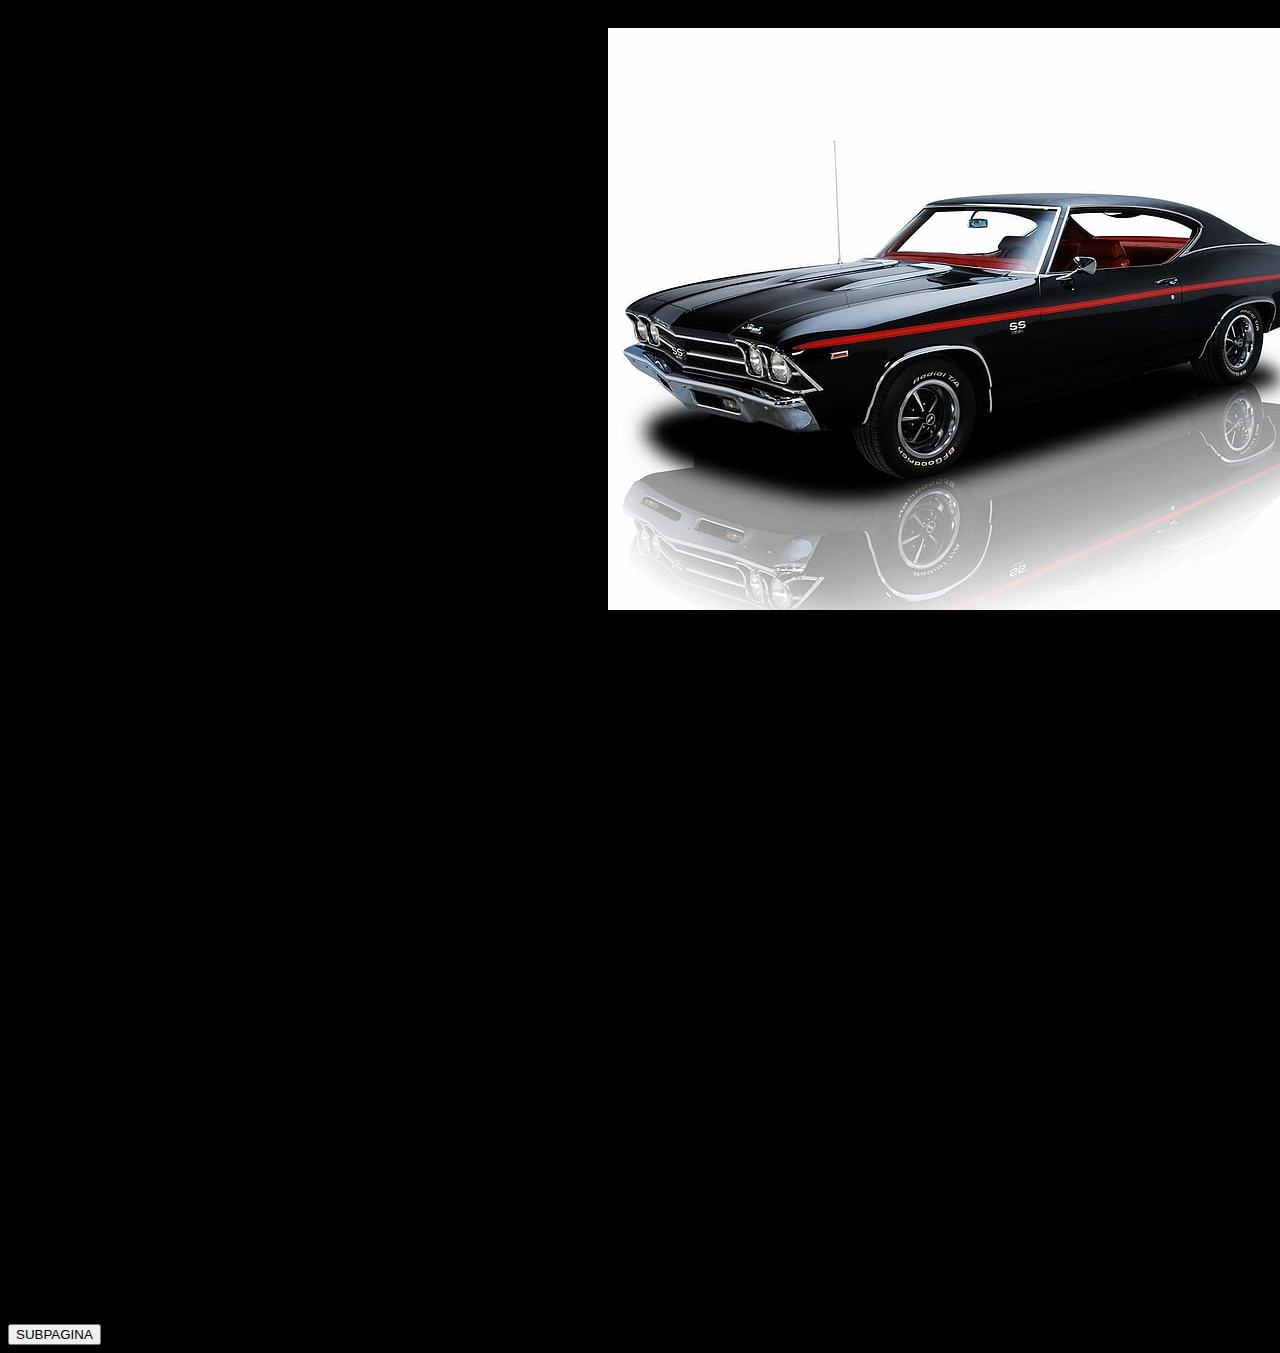
==== index.html @ 863bf9cb "cargando archivos" ====
<!DOCTYPE html>
<html lang="en">
<head>
    <meta charset="UTF-8">
    <meta http-equiv="X-UA-Compatible" content="IE=edge">
    <meta name="viewport" content="width=device-width, initial-scale=1.0">
    <title>Pagina Web</title>
    <link rel="stylesheet" href="./css/style.css">
</head>
<body>
    <img  src="./img/1.jpg" alt="">
    <a href="./html/subpagina.html"><button>SUBPAGINA</button></a>



<script src="js/js.js"></script>
</body>
</html>
---- css/style.css ----
body{
    background-color:black;
}
img{
    margin-top: 20px;
    margin-left: 600px;
    margin-bottom: 10px;
    
}
button{
    margin-top: 700px;
}
button :hover{
    color: red;
    padding: 20px;

}
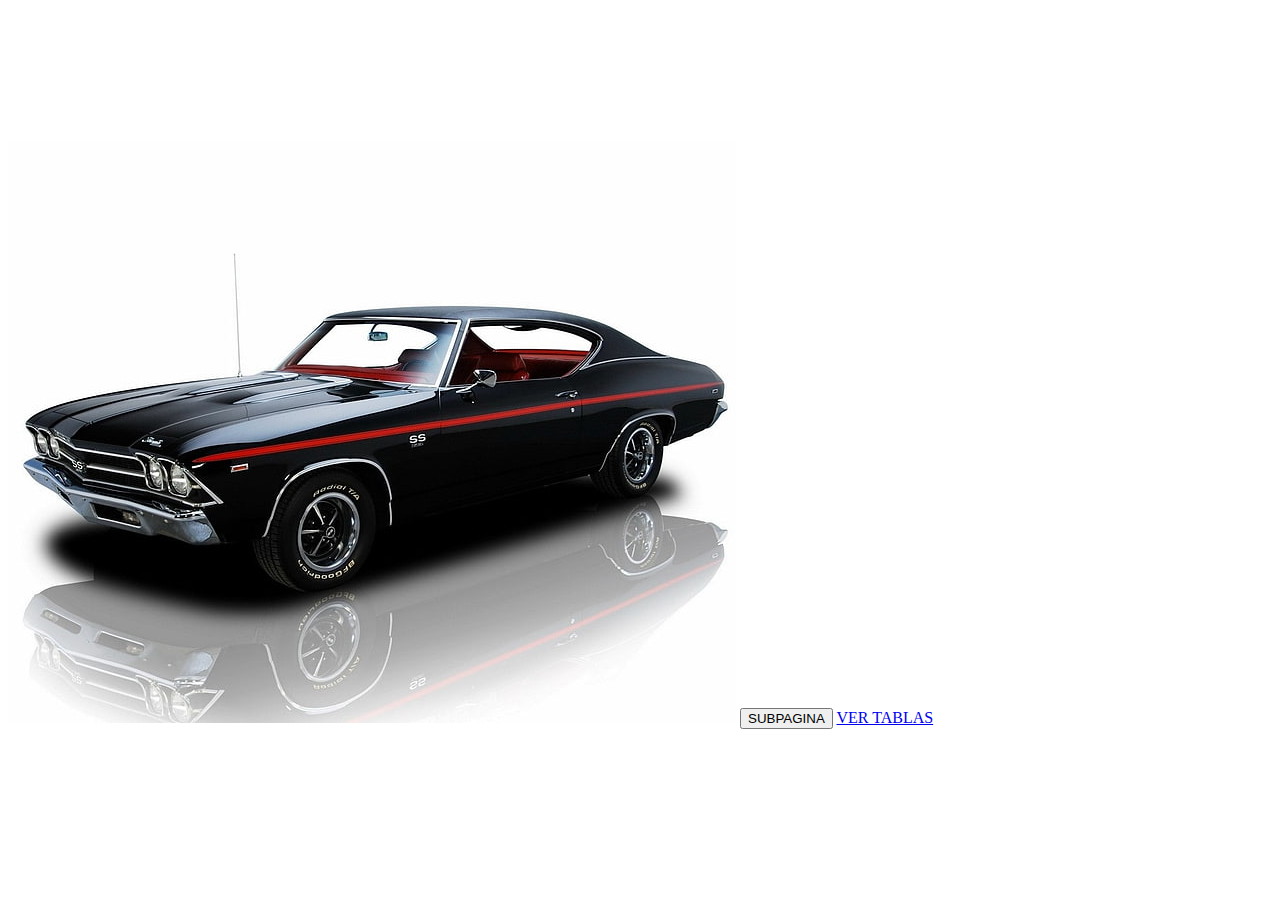
==== commit 85d9b925: "cargando archivos de tabla" ====
--- a/index.html
+++ b/index.html
@@ -10,6 +10,7 @@
 <body>
     <img  src="./img/1.jpg" alt="">
     <a href="./html/subpagina.html"><button>SUBPAGINA</button></a>
+    <a href="./html/tablas.html">VER TABLAS</a>
 
 
 
--- a/css/style.css
+++ b/css/style.css
@@ -1,12 +1,5 @@
-body{
-    background-color:black;
-}
-img{
-    margin-top: 20px;
-    margin-left: 600px;
-    margin-bottom: 10px;
-    
-}
+
+
 button{
     margin-top: 700px;
 }
@@ -14,4 +7,7 @@
     color: red;
     padding: 20px;
 
-}+}
+tr:hover{
+    background-color: brown;
+}
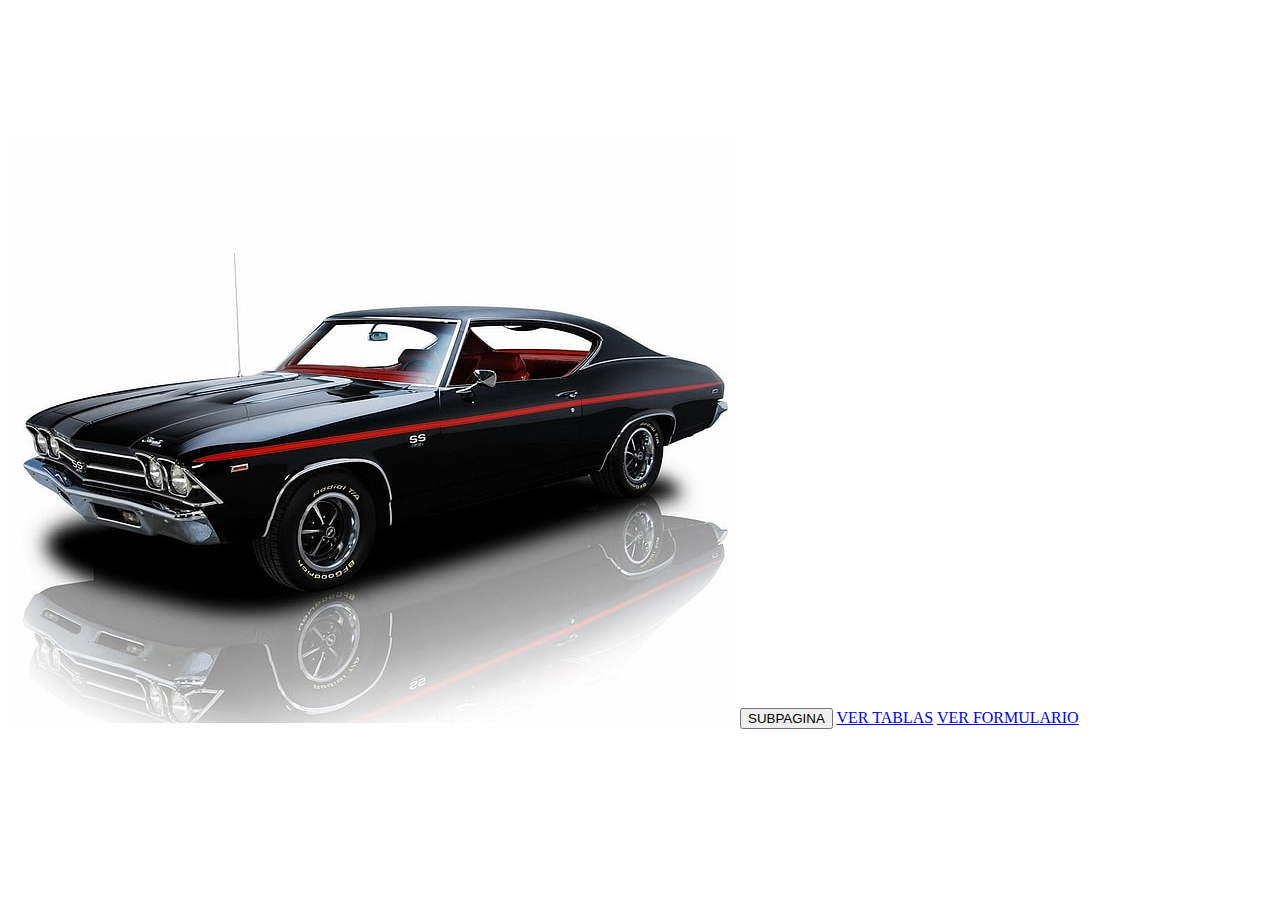
==== commit b1b0adff: "scribt form" ====
--- a/index.html
+++ b/index.html
@@ -11,6 +11,7 @@
     <img  src="./img/1.jpg" alt="">
     <a href="./html/subpagina.html"><button>SUBPAGINA</button></a>
     <a href="./html/tablas.html">VER TABLAS</a>
+    <a href="/html/form.html">VER FORMULARIO</a>
 
 
 
--- a/css/style.css
+++ b/css/style.css
@@ -1,4 +1,3 @@
-
 
 button{
     margin-top: 700px;
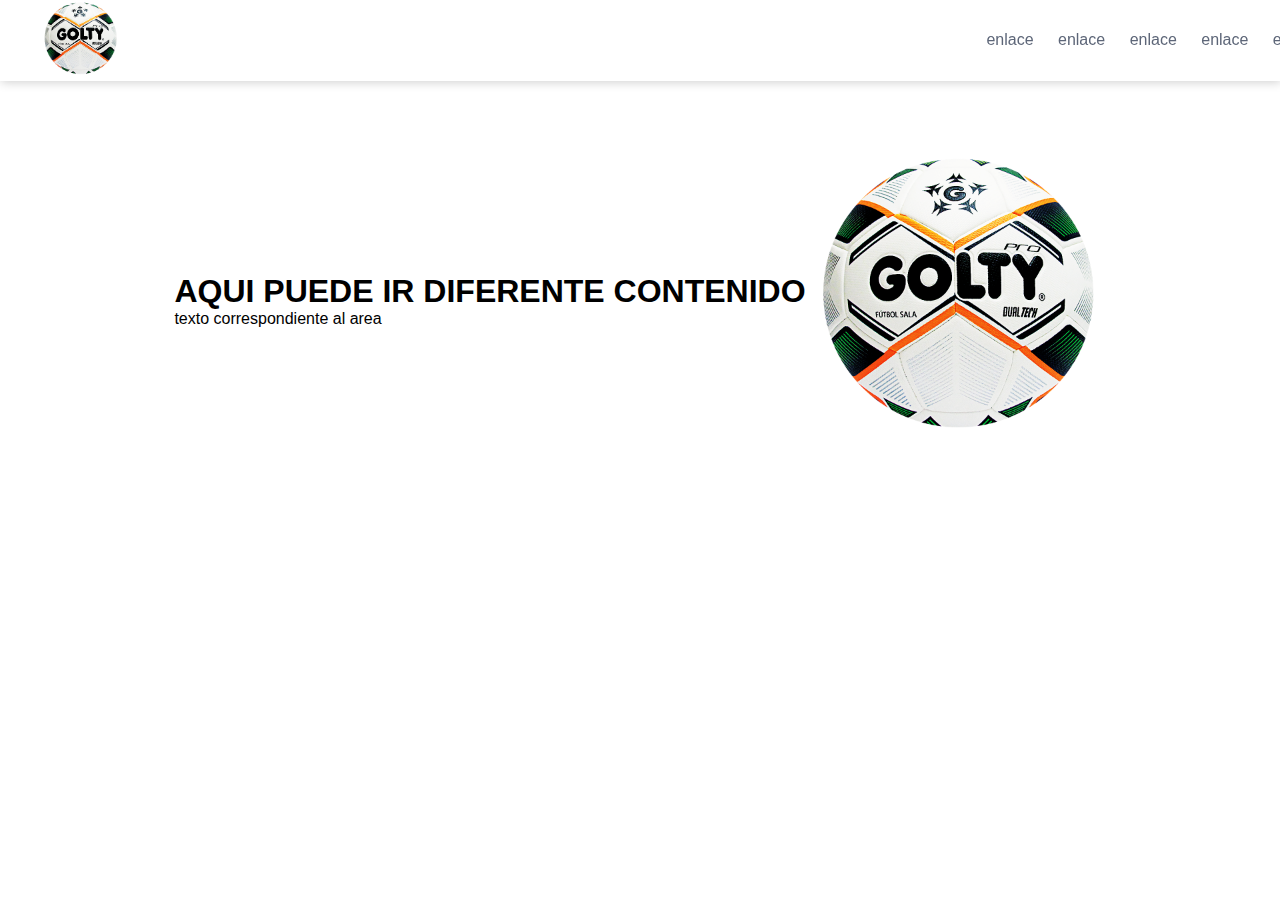
==== commit b5772a2b: "update index" ====
--- a/index.html
+++ b/index.html
@@ -6,15 +6,37 @@
     <meta name="viewport" content="width=device-width, initial-scale=1.0">
     <title>Pagina Web</title>
     <link rel="stylesheet" href="./css/style.css">
+    <link rel=" icon" href="./img/BALON-FUTBOL-MOLTEN-NRO-5-PF-550.png" type="image/x-png">
 </head>
 <body>
-    <img  src="./img/1.jpg" alt="">
-    <a href="./html/subpagina.html"><button>SUBPAGINA</button></a>
-    <a href="./html/tablas.html">VER TABLAS</a>
-    <a href="/html/form.html">VER FORMULARIO</a>
-
-
-
-<script src="js/js.js"></script>
+   <header>
+    <!-- menu de la pagina -->
+    <nav>
+        <section class="contenedor nav">
+            
+            <div class="logo">
+                <img src="./img/BALON-FUTBOL-MOLTEN-NRO-5-PF-550.png" alt="">
+            </div>
+            <div class="enlaces_header">
+                <a href="">enlace</a>
+                <a href="">enlace</a>
+                <a href="">enlace</a>
+                <a href="">enlace</a>
+                <a href="">enlace</a>
+            </div>
+        </section>
+    </nav>
+    <!-- contenedor de la pagina -->
+    <div class="contenedor">
+        <section class="contenido_header">
+            <section class="text_header">
+                <h1>AQUI PUEDE IR DIFERENTE CONTENIDO</h1>
+                <p>texto correspondiente al area</p>
+            </section>
+            <img id="foto_perfil" src="./img/BALON-FUTBOL-MOLTEN-NRO-5-PF-550.png" alt="">
+        </section>
+        
+    </div>
+   </header>
 </body>
 </html>--- a/css/style.css
+++ b/css/style.css
@@ -1,12 +1,50 @@
-
-button{
-    margin-top: 700px;
+*{
+    margin: 0;
+    padding: 0;
+    font-family: 'Roboto',sans-serif;
 }
-button :hover{
-    color: red;
-    padding: 20px;
-
+.contenedor{
+    width: 90%;
+    max-width: 1500px;
+    margin: auto;
 }
-tr:hover{
-    background-color: brown;
+nav{
+    width: 100%;
+    height: 80px;
+    background: #fff;
+    border-bottom: 1px solid transparent;
+    box-shadow: 1px 1px 10px 0 rgba(0, 0, 0,.2);
+    position: fixed;
+    top: 0;
+    z-index: 100;
 }
+.nav{
+    display: flex;
+    justify-content: space-between;
+    height: 80px;
+    width: 100%;
+    align-items: center;
+    padding: 0 40px;
+}
+.nav .logo{
+    height: 80px;
+}
+.nav .logo img{
+    height: 100%;
+}
+.nav .enlaces_header a{
+    color: #5d6678;
+    text-decoration: none;
+    margin-left: 20px;
+}
+.contenido_header{
+    width: 100%;
+    height: 600px;
+    display: flex;
+    justify-content: center;
+    align-items: center;
+}
+#foto_perfil{
+    height: 300px;
+    width: 300px;
+}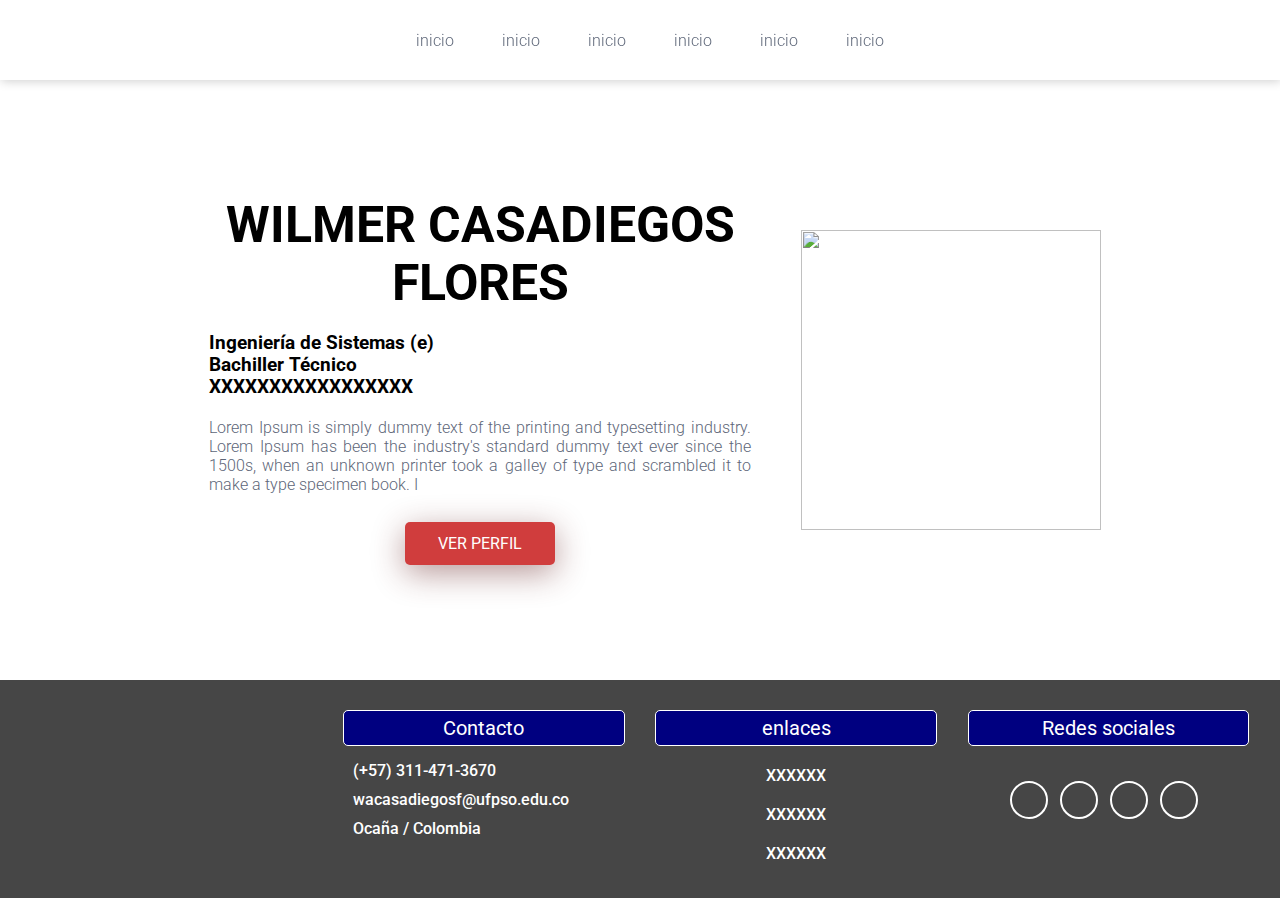
==== commit 85841c8d: "cargando archivos" ====
--- a/index.html
+++ b/index.html
@@ -4,39 +4,91 @@
     <meta charset="UTF-8">
     <meta http-equiv="X-UA-Compatible" content="IE=edge">
     <meta name="viewport" content="width=device-width, initial-scale=1.0">
-    <title>Pagina Web</title>
-    <link rel="stylesheet" href="./css/style.css">
-    <link rel=" icon" href="./img/BALON-FUTBOL-MOLTEN-NRO-5-PF-550.png" type="image/x-png">
+    <meta name="description" content="Hoja de vida, Curriculum Vitae de Wilder Duarte">
+    <meta name="title" content="Hoja de Vida de Wider Duarte">
+    <meta name="keywords" content="Hoja de Vida, Curriculum Vitae, HV, CV, Perfil Profesional">
+    <link rel="author" href="ENLACE DE LINKEDIN">
+    <link rel="icon" href="img/WilderDuarte.png" type="image/png">
+    <title>Hoja de Vida - Wilder Duarte</title>
+    <link href="https://fonts.googleapis.com/css?family=Roboto:100,300,400,700&display=swap" rel="stylesheet">
+    <link rel="stylesheet" href="/css/style.css">
 </head>
 <body>
-   <header>
-    <!-- menu de la pagina -->
-    <nav>
-        <section class="contenedor nav">
+    <header id="inicio">
+        <nav>
+            <section class="contenedor nav">
+                <div class="enlaces-header">
+                    <a href="#">inicio</a>
+                    <a href="#">inicio</a>
+                    <a href="#">inicio</a>
+                    <a href="#">inicio</a>
+                    <a href="#">inicio</a>
+                    <a href="#">inicio</a>
+                </div>
+            </section>
+        </nav>
+        <div class="contenedor">
+            <section class="contenido-header">
+                <section class="textos-header">
+                    <h1>WILMER CASADIEGOS FLORES</h1>
+                    <div class="titulospro">
+                        <h3><i class="fa-solid fa-circle-check"></i>  Ingeniería de Sistemas (e)</h3>
+                        <h3><i class="fa-solid fa-circle-check"></i>  Bachiller Técnico</h3>
+                        <h3><i class="fa-solid fa-circle-check"></i>  XXXXXXXXXXXXXXXXX</h3>
+                    </div>
+                    <p>Lorem Ipsum is simply dummy text of the printing and typesetting industry. Lorem Ipsum has been the industry's standard dummy text ever since the 1500s, when an unknown printer took a galley of type and scrambled it to make a type specimen book. I</p>
+                    <a href="#" target="_blank">Ver Perfil</a>
+                </section>
+                <img src="img/" alt="">
+            </section>
+        </div>
+    </header>
+
+    <!-- Pie de pagina -->
+    <footer>
+        <div class="partFooter">
+            <img src="img/" alt="">
+        </div>
             
-            <div class="logo">
-                <img src="./img/BALON-FUTBOL-MOLTEN-NRO-5-PF-550.png" alt="">
+        <div class="partFooter">
+            <h4>Contacto</h4>
+        
+            <div class="contac">
+                <i class="fa-solid fa-phone"></i>
+                <p>(+57) 311-471-3670</p>
             </div>
-            <div class="enlaces_header">
-                <a href="">enlace</a>
-                <a href="">enlace</a>
-                <a href="">enlace</a>
-                <a href="">enlace</a>
-                <a href="">enlace</a>
+
+            <div class="contac">
+            <i class="fa-solid fa-envelope"></i>
+            <p>wacasadiegosf@ufpso.edu.co</p>   
+             </div>
+
+            <div class="contac">
+            <i class="fa-solid fa-location-dot"></i>
+            <p>Ocaña / Colombia</p>   
+             </div>
+
+        </div>
+
+        <div class="partFooter">
+            <h4>enlaces</h4>
+            <a href="#">XXXXXX</a>
+            <a href="#">XXXXXX</a>
+            <a href="#">XXXXXX</a>
+        </div>
+            
+        <div class="partFooter">
+            <h4>Redes sociales</h4>
+            <div class="social-media">
+                <a href="https://github.com/wilmerCs9" target="_blank"><i class="fa-brands fa-github"></i></a>
+                <a href="#"><i class="fa-brands fa-linkedin"></i></a>
+                <a href="#"><i class="fa-brands fa-facebook"></i></a>
+                <a href="#"><i class="fa-brands fa-instagram"></i></a>
             </div>
-        </section>
-    </nav>
-    <!-- contenedor de la pagina -->
-    <div class="contenedor">
-        <section class="contenido_header">
-            <section class="text_header">
-                <h1>AQUI PUEDE IR DIFERENTE CONTENIDO</h1>
-                <p>texto correspondiente al area</p>
-            </section>
-            <img id="foto_perfil" src="./img/BALON-FUTBOL-MOLTEN-NRO-5-PF-550.png" alt="">
-        </section>
-        
-    </div>
-   </header>
+        </div>
+            
+    </footer>
+
+    <script src="https://kit.fontawesome.com/5c07f1232e.js" crossorigin="anonymous"></script>
 </body>
 </html>--- a/css/style.css
+++ b/css/style.css
@@ -1,50 +1,201 @@
-*{
+* {
     margin: 0;
     padding: 0;
-    font-family: 'Roboto',sans-serif;
-}
-.contenedor{
+    box-sizing: border-box;
+}
+
+body {
+    font-family: 'Roboto', sans-serif;
+}
+
+h1 {
+    font-size: 50px;
+}
+
+.contenedor {
     width: 90%;
-    max-width: 1500px;
+    max-width: 1400px;
     margin: auto;
-}
-nav{
+    overflow: hidden;
+}
+
+header::before {
+    content: "";
+    display: block;
+    margin-bottom: 80px;
+}
+
+nav {
     width: 100%;
     height: 80px;
     background: #fff;
     border-bottom: 1px solid transparent;
-    box-shadow: 1px 1px 10px 0 rgba(0, 0, 0,.2);
+    box-shadow: 1px 1px 10px 0 rgba(0,0,0,.2);
     position: fixed;
     top: 0;
     z-index: 100;
 }
-.nav{
+
+.nav {
     display: flex;
-    justify-content: space-between;
     height: 80px;
     width: 100%;
     align-items: center;
-    padding: 0 40px;
-}
-.nav .logo{
-    height: 80px;
-}
-.nav .logo img{
-    height: 100%;
-}
-.nav .enlaces_header a{
+}
+
+.enlaces-header {
+    font-weight: 300;
+    margin: auto;
+}
+
+.nav .enlaces-header a {
     color: #5d6678;
     text-decoration: none;
     margin-left: 20px;
-}
-.contenido_header{
-    width: 100%;
+    padding: 12px;
+    border-radius: 10px;
+}
+
+.nav .enlaces-header a:hover {
+    color: #fff;
+    background-color: #d03d3d;
+    border-color: #d03d3d;
+    transition: all ease-in-out .5s;
+}
+
+.titulospro {
+    text-align: left;
+    margin: 20px 0;
+}
+
+.contenido-header {
+    width: 80%;
     height: 600px;
     display: flex;
-    justify-content: center;
+    justify-content: space-between;
     align-items: center;
-}
-#foto_perfil{
+    text-align: center;
+    margin: 0 auto;
+}
+
+.contenido-header > img {
+    width: 300px;
     height: 300px;
-    width: 300px;
+    margin-left: 50px;
+    animation: ease-in animacion 0.5s;
+}
+
+.textos-header {
+    margin: 0 0 0 30px;
+}
+
+.contenido-header P {
+    font-weight: 300;
+    margin-top: 14px;
+    color: #5d6678;
+    text-align: justify;
+}
+
+@keyframes animacion {
+    0% { transform: scale(0); }
+    100% { transform: scale(1); }
+}
+
+.contenido-header a {
+    margin: 28px 0 0 0;
+    width: 150px;
+    display: inline-block;
+    background-color: #d03d3d;
+    text-align: center;
+    color: #fff;
+    text-decoration: none;
+    padding: 12px 0;
+    border-radius: 5px;
+    font-weight: 400;
+    font-size: 16px;
+    text-transform: uppercase;
+    box-shadow: 0 8px 32px rgba(97, 31, 31, 0.46);
+}
+
+/* -----------------FOOTER----------------- */
+
+footer {
+    background-color: rgb(70,70,70);
+    padding: 20px 0;
+    padding-top: 30px;
+    overflow: hidden;
+    display: flex;
+    flex-wrap: wrap;
+    justify-content: space-evenly;
+    margin: auto;
+}
+
+.partFooter {
+    width: 22%;
+    text-align: center;
+}
+
+.partFooter img {
+    width: 60%;
+}
+
+.partFooter h4 {
+    color: white;
+    font-size: 20px;
+    font-weight: 400;
+    margin-bottom: 15px;
+    background-color: navy;
+    padding: 5px;border-radius: 5px;
+    border: 1px solid white;
+}
+
+.contac {
+    margin: 10px;
+    display: block;
+    text-align: left;
+    color: #fff;
+}
+
+.contac > i {
+    float: left;
+    margin-right: 10px;
+}
+
+.contac > p {
+    font-weight: 500;
+}
+
+.partFooter > a {
+    color: #fff;
+    display: block;
+    text-decoration: none;
+    margin-bottom: 10px;
+    font-weight: 500;
+    padding: 5px;
+    border-radius: 5px;
+}
+
+.partFooter > a:hover {
+    background-color: navy;
+    transition: all ease-in-out .4s;
+}
+
+.social-media > a > i {
+    color: #fff;
+    display: inline-block;
+    font-size: 25px;
+    border: 2px solid #fff;
+    border-radius: 50px;
+    width: 38px;
+    height: 38px;
+    line-height: 36px;
+    text-align: center;
+    cursor: pointer;
+    transition: all ease-in-out .3s;
+    margin-right: 8px;
+    margin-top: 20px;
+}
+
+.social-media > a > i:hover {
+    background-color: navy;
 }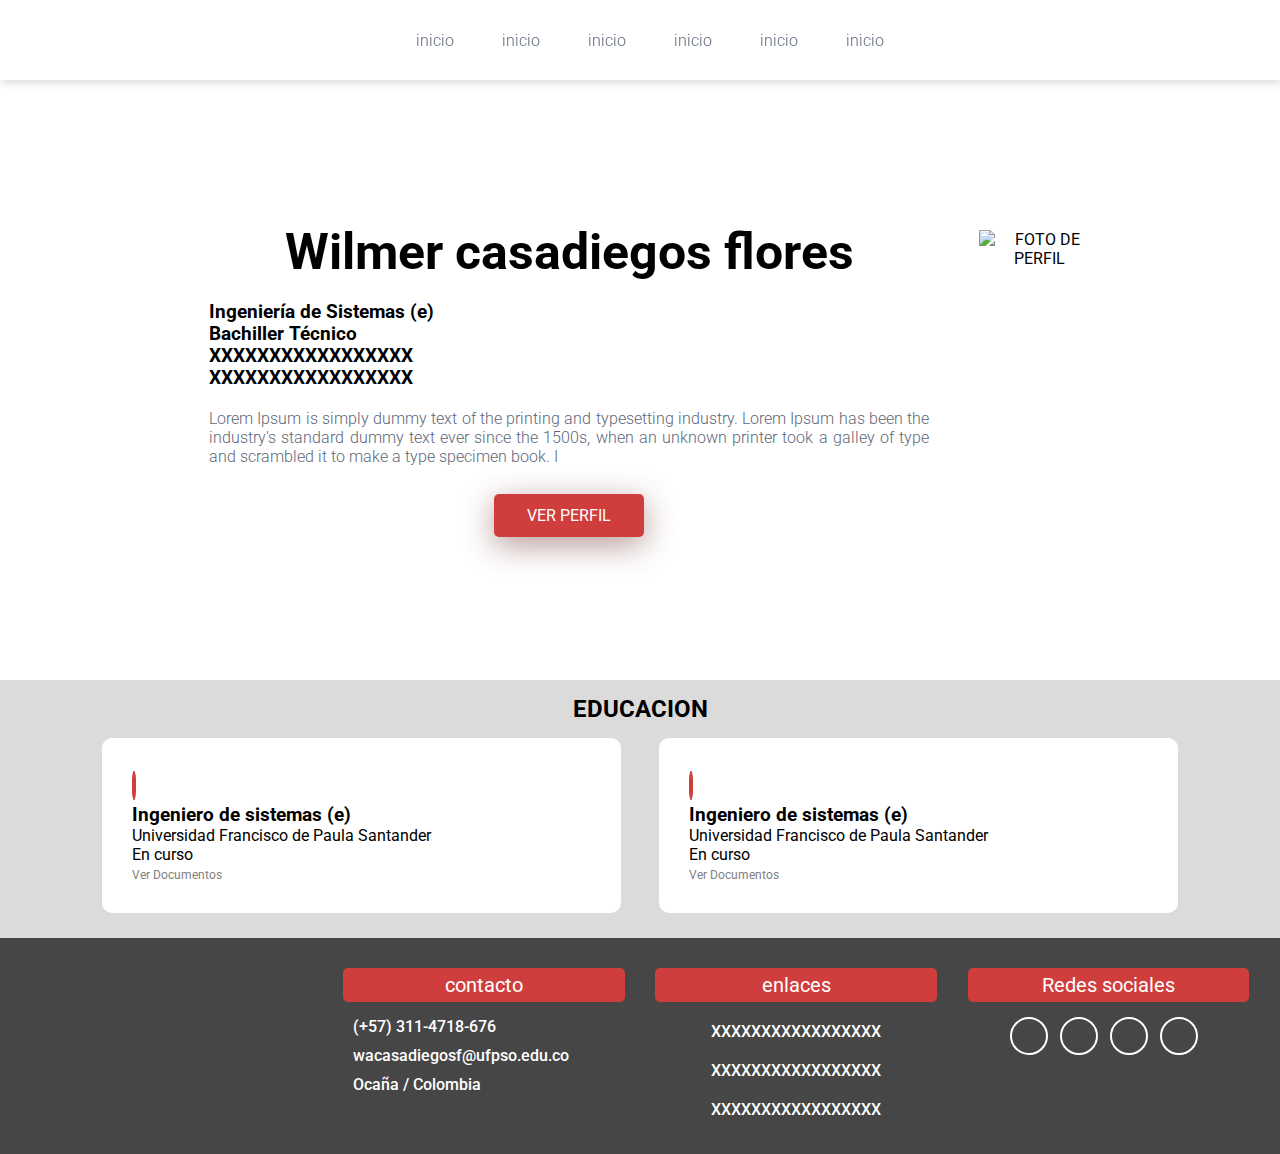
==== commit 6b94d066: "cargando archivo" ====
--- a/index.html
+++ b/index.html
@@ -5,11 +5,11 @@
     <meta http-equiv="X-UA-Compatible" content="IE=edge">
     <meta name="viewport" content="width=device-width, initial-scale=1.0">
     <meta name="description" content="Hoja de vida, Curriculum Vitae de Wilder Duarte">
-    <meta name="title" content="Hoja de Vida de Wider Duarte">
+    <meta name="title" content="Hoja de Vida de Wilmer">
     <meta name="keywords" content="Hoja de Vida, Curriculum Vitae, HV, CV, Perfil Profesional">
     <link rel="author" href="ENLACE DE LINKEDIN">
-    <link rel="icon" href="img/WilderDuarte.png" type="image/png">
-    <title>Hoja de Vida - Wilder Duarte</title>
+    <link rel="icon" href="img/" type="image/png">
+    <title>Hoja de Vida - Wilmer casadiegos</title>
     <link href="https://fonts.googleapis.com/css?family=Roboto:100,300,400,700&display=swap" rel="stylesheet">
     <link rel="stylesheet" href="/css/style.css">
 </head>
@@ -25,70 +25,102 @@
                     <a href="#">inicio</a>
                     <a href="#">inicio</a>
                 </div>
+                <div class="hamburguer">
+                    <i class="fa-solid fa-bars"></i>
+                </div>
             </section>
         </nav>
         <div class="contenedor">
             <section class="contenido-header">
                 <section class="textos-header">
-                    <h1>WILMER CASADIEGOS FLORES</h1>
+                    <h1>Wilmer casadiegos flores</h1>
                     <div class="titulospro">
                         <h3><i class="fa-solid fa-circle-check"></i>  Ingeniería de Sistemas (e)</h3>
                         <h3><i class="fa-solid fa-circle-check"></i>  Bachiller Técnico</h3>
+                        <h3><i class="fa-solid fa-circle-check"></i>  XXXXXXXXXXXXXXXXX</h3>
                         <h3><i class="fa-solid fa-circle-check"></i>  XXXXXXXXXXXXXXXXX</h3>
                     </div>
                     <p>Lorem Ipsum is simply dummy text of the printing and typesetting industry. Lorem Ipsum has been the industry's standard dummy text ever since the 1500s, when an unknown printer took a galley of type and scrambled it to make a type specimen book. I</p>
                     <a href="#" target="_blank">Ver Perfil</a>
                 </section>
-                <img src="img/" alt="">
+                <img src="" alt="FOTO DE PERFIL">
             </section>
         </div>
     </header>
 
+    <!-- EDUCATION -->
+
+    <section class="section-education">
+        <div class="contenedor">
+            <div class="title">
+                <h2>Educacion</h2>
+            </div>
+            <div class="content-education">
+                <div class="education">
+                    <i class="fa-solid fa-school"></i>
+                    <h3>Ingeniero de sistemas (e)</h3>
+                    <p>Universidad Francisco de Paula Santander</p>
+                    <p>En curso</p>
+                    <a href="#" target="_blank">Ver Documentos</a>
+                </div>
+
+                <div class="education">
+                    <i class="fa-solid fa-school"></i>
+                    <h3>Ingeniero de sistemas (e)</h3>
+                    <p>Universidad Francisco de Paula Santander</p>
+                    <p>En curso</p>
+                    <a href="#" target="_blank">Ver Documentos</a>
+                </div>
+
+            </div>
+        </div>
+    </section>
+
+    <!-- CERTIFICATES -->
+
     <!-- Pie de pagina -->
+
     <footer>
         <div class="partFooter">
-            <img src="img/" alt="">
+            <img src="" alt=""></div>
+        <div class="partFooter">
+
+            <h4>contacto</h4>
+            <div class="contact">
+                <i class="fa-solid fa-phone"></i>
+                <p> (+57) 311-4718-676</p>
+            </div>
+            <div class="contact">
+                <i class="fa-regular fa-envelope"></i>
+                <p> wacasadiegosf@ufpso.edu.co</p>
+            </div>
+            <div class="contact">
+                <i class="fa-sharp fa-solid fa-location-dot"></i>
+                <p> Ocaña / Colombia</p>
+            </div>
+            
         </div>
-            
-        <div class="partFooter">
-            <h4>Contacto</h4>
-        
-            <div class="contac">
-                <i class="fa-solid fa-phone"></i>
-                <p>(+57) 311-471-3670</p>
-            </div>
-
-            <div class="contac">
-            <i class="fa-solid fa-envelope"></i>
-            <p>wacasadiegosf@ufpso.edu.co</p>   
-             </div>
-
-            <div class="contac">
-            <i class="fa-solid fa-location-dot"></i>
-            <p>Ocaña / Colombia</p>   
-             </div>
-
-        </div>
-
         <div class="partFooter">
             <h4>enlaces</h4>
-            <a href="#">XXXXXX</a>
-            <a href="#">XXXXXX</a>
-            <a href="#">XXXXXX</a>
+            <a href="#">XXXXXXXXXXXXXXXXX</a>
+            <a href="#">XXXXXXXXXXXXXXXXX</a>
+            <a href="#">XXXXXXXXXXXXXXXXX</a>
         </div>
-            
+        
         <div class="partFooter">
-            <h4>Redes sociales</h4>
-            <div class="social-media">
-                <a href="https://github.com/wilmerCs9" target="_blank"><i class="fa-brands fa-github"></i></a>
-                <a href="#"><i class="fa-brands fa-linkedin"></i></a>
-                <a href="#"><i class="fa-brands fa-facebook"></i></a>
-                <a href="#"><i class="fa-brands fa-instagram"></i></a>
-            </div>
+        <h4>Redes sociales</h4>
+        <div class="social-media">
+            <a href="https://github.com/wilmerCs9" target="_blank"><i class="fa-brands fa-github"></i></a>
+            <a href="#"><i class="fa-brands fa-linkedin-in"></i></a>
+            <a href="#"><i class="fa-brands fa-facebook"></i></a>
+            <a href="#"><i class="fa-brands fa-instagram"></i></a>
         </div>
-            
+    </div>
     </footer>
 
-    <script src="https://kit.fontawesome.com/5c07f1232e.js" crossorigin="anonymous"></script>
+    <script src="https://kit.fontawesome.com/1de561b5fc.js" crossorigin="anonymous"></script>
+    <script src="/js/js.js"></script>
+
+    <!-- <script src="https://kit.fontawesome.com/4fc7dbea62.js" crossorigin="anonymous"></script> -->
 </body>
 </html>--- a/css/style.css
+++ b/css/style.css
@@ -63,6 +63,21 @@
     transition: all ease-in-out .5s;
 }
 
+.hamburguer {
+    width: 80px;
+    height: 80px;
+    text-align: center;
+    z-index: 100;
+    cursor: pointer;
+    transition: color 0.5s ease-in;
+    display: none;
+}
+
+.hamburguer > i {
+    font-size: 25px;
+    line-height: 80px;
+}
+
 .titulospro {
     text-align: left;
     margin: 20px 0;
@@ -117,17 +132,74 @@
     box-shadow: 0 8px 32px rgba(97, 31, 31, 0.46);
 }
 
-/* -----------------FOOTER----------------- */
+/* ################################ EDUCATION ###################################*/
+
+.section-education {
+    background-color: #dbdbdb;
+}
+
+.section-education .title {
+    display: block;
+    margin: 15px 0;
+    text-align: center;
+    text-transform: uppercase;
+}
+
+.content-education {
+    display: flex;
+    flex-wrap: wrap;
+    justify-content: space-evenly;
+    margin-bottom: 25px;
+}
+
+.education {
+    width: 45%;
+    background-color: #fff;
+    border-radius: 10px;
+    padding: 30px;
+}
+
+.education i {
+    border: 2px solid #d03d3d;
+    border-radius: 50%;
+    background-color: #d03d3d;
+    color: #fff;
+    width: 40px;
+    height: 40px;
+    font-size: 22px;
+    text-align: center;
+    line-height: 36px;
+}
+
+.education a {
+    color: gray;
+    font-size: 12px;
+    text-decoration: none;
+}
+
+.education:hover {
+    background-color: #d03d3d;
+    box-shadow: 0 0 6px gray;
+    transition: all ease-in-out .4s;
+    color: #fff;
+}
+
+.education a:hover{
+    color: #fff;
+}
+
+/* ################################ FOOTER ###################################*/
 
 footer {
-    background-color: rgb(70,70,70);
-    padding: 20px 0;
+    background: rgb(70, 70, 70);
+    padding: 20px 0 /*50 0 20 0 */;
     padding-top: 30px;
     overflow: hidden;
     display: flex;
     flex-wrap: wrap;
     justify-content: space-evenly;
     margin: auto;
+
 }
 
 .partFooter {
@@ -140,28 +212,30 @@
 }
 
 .partFooter h4 {
+    
     color: white;
     font-size: 20px;
     font-weight: 400;
     margin-bottom: 15px;
-    background-color: navy;
-    padding: 5px;border-radius: 5px;
-    border: 1px solid white;
-}
-
-.contac {
+    background-color: #d03d3d;
+    padding: 5px;
+    border-radius: 5px;
+    border: 1px solid double #d03d3d;
+}
+
+.contact {
     margin: 10px;
     display: block;
-    text-align: left;
-    color: #fff;
-}
-
-.contac > i {
+    text-align:left;
+    color: #fff;
+}
+
+.contact > i {
     float: left;
     margin-right: 10px;
 }
 
-.contac > p {
+.contact > p {
     font-weight: 500;
 }
 
@@ -173,19 +247,21 @@
     font-weight: 500;
     padding: 5px;
     border-radius: 5px;
+
 }
 
 .partFooter > a:hover {
-    background-color: navy;
+    background-color: #d03d3d;
     transition: all ease-in-out .4s;
+
 }
 
 .social-media > a > i {
     color: #fff;
-    display: inline-block;
+    display:inline-block;
     font-size: 25px;
     border: 2px solid #fff;
-    border-radius: 50px;
+    border-radius: 50%;
     width: 38px;
     height: 38px;
     line-height: 36px;
@@ -193,9 +269,53 @@
     cursor: pointer;
     transition: all ease-in-out .3s;
     margin-right: 8px;
-    margin-top: 20px;
 }
 
 .social-media > a > i:hover {
-    background-color: navy;
-}+    background-color: #d03d3d;
+}
+
+.partFooter img {
+    width: 40%;
+}
+
+/* ################################ MEDIA QUERY ###################################*/
+
+@media screen and (max-width:700px){
+    .hamburguer{
+        display: block;
+    }
+
+    .enlaces-header{
+        position: fixed;
+        background-color: #d03d3d;
+        top: 0;
+        right: 0;
+        width: 100%;
+        height: 100vh;
+        display: flex;
+        flex-direction: column;
+        align-items: center;
+        clip-path: circle(0.0% at 0% 0%);
+    }
+
+    .nav .enlaces-header a {
+        color: #fff;
+        background-color: gray;
+        text-transform: uppercase;
+        font-weight: 800;
+        margin-top: 20px;
+        width: 50%;
+        text-align: center;
+    }
+
+    .nav .enlaces-header a:hover{
+        color: #d03d3d;
+        background-color: #fff;
+    }
+
+    .nav .hamburgueropen {
+        clip-path: circle(150.0% at 0% 0%);
+
+    }
+}
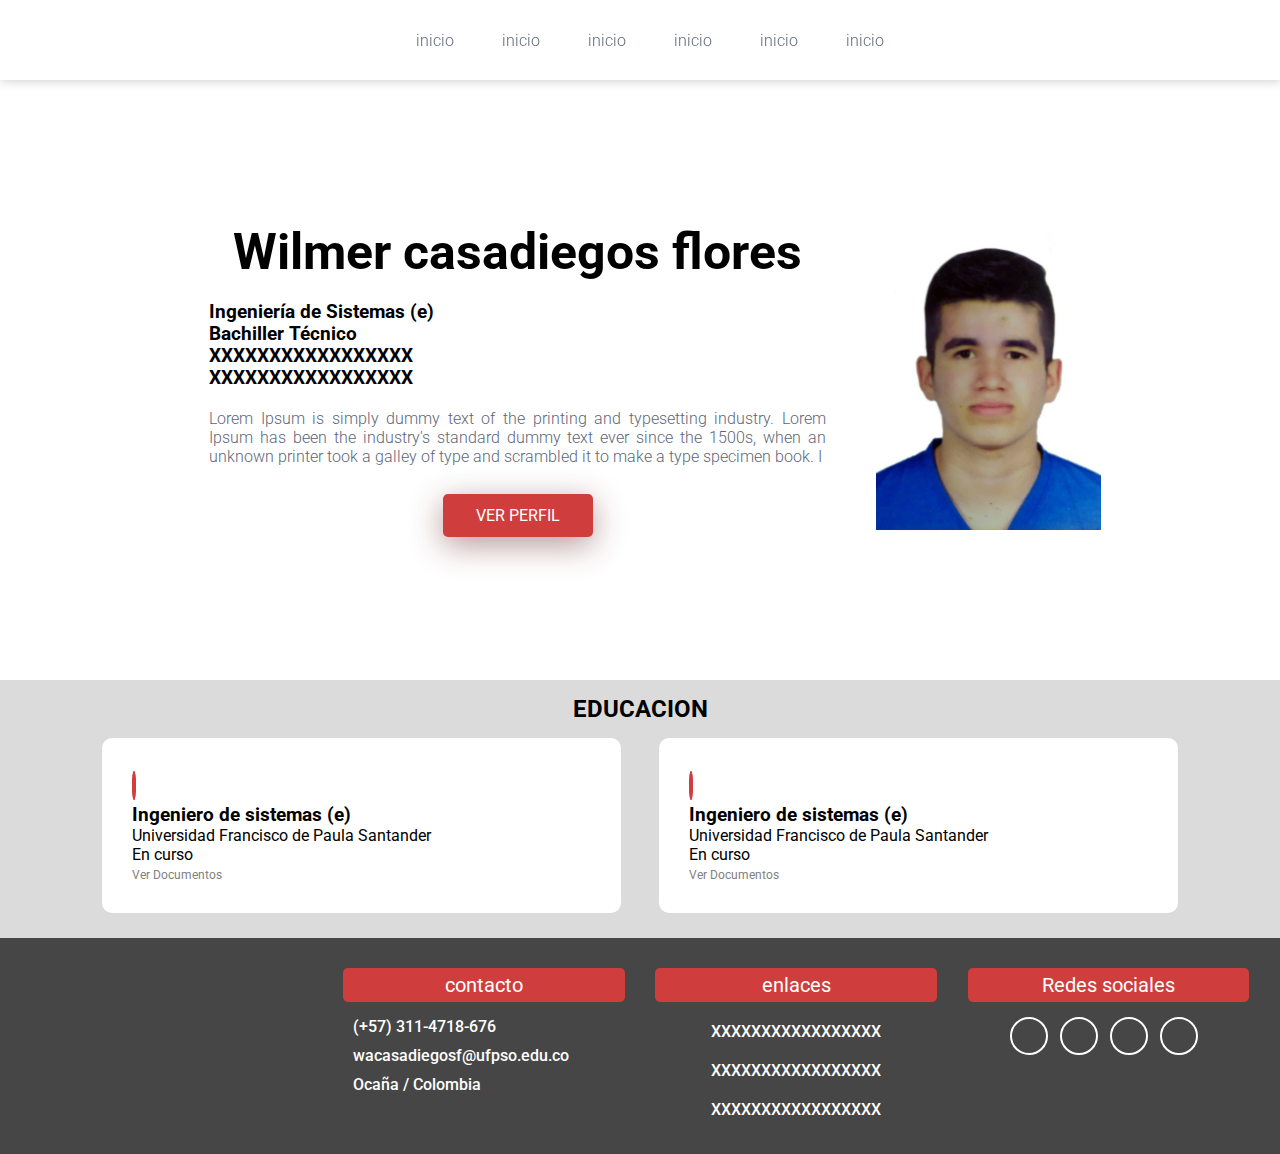
==== commit 6e6b58c7: "arreglo" ====
--- a/index.html
+++ b/index.html
@@ -11,7 +11,7 @@
     <link rel="icon" href="img/" type="image/png">
     <title>Hoja de Vida - Wilmer casadiegos</title>
     <link href="https://fonts.googleapis.com/css?family=Roboto:100,300,400,700&display=swap" rel="stylesheet">
-    <link rel="stylesheet" href="/css/style.css">
+    <link rel="stylesheet" href="./css/style.css">
 </head>
 <body>
     <header id="inicio">
@@ -43,7 +43,7 @@
                     <p>Lorem Ipsum is simply dummy text of the printing and typesetting industry. Lorem Ipsum has been the industry's standard dummy text ever since the 1500s, when an unknown printer took a galley of type and scrambled it to make a type specimen book. I</p>
                     <a href="#" target="_blank">Ver Perfil</a>
                 </section>
-                <img src="" alt="FOTO DE PERFIL">
+                <img src="./img/blob.jpg" alt="FOTO DE PERFIL">
             </section>
         </div>
     </header>
